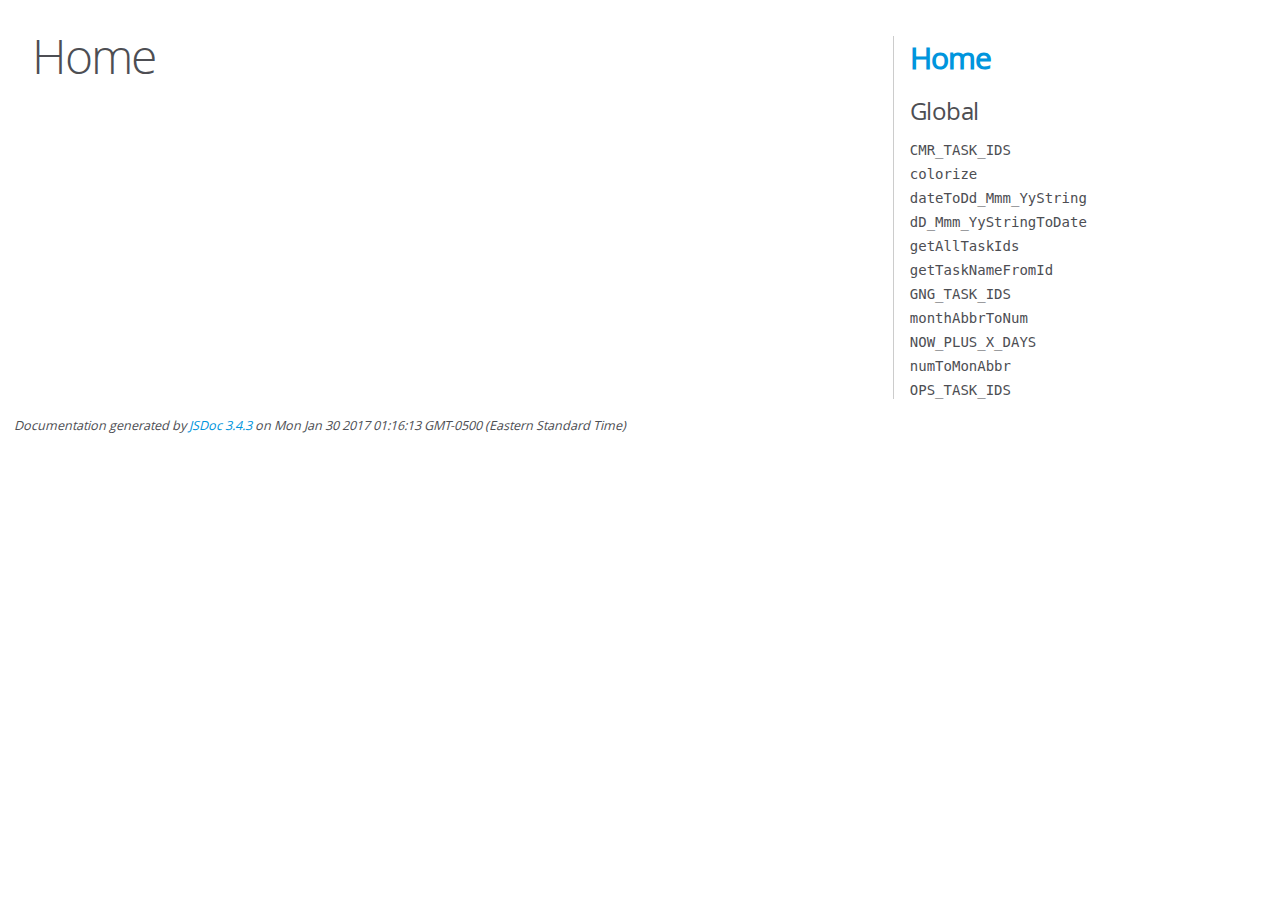
==== documentation/index.html @ 4a43f653 "Major Changes, too many to list." ====
<!DOCTYPE html>
<html lang="en">
<head>
    <meta charset="utf-8">
    <title>JSDoc: Home</title>

    <script src="scripts/prettify/prettify.js"> </script>
    <script src="scripts/prettify/lang-css.js"> </script>
    <!--[if lt IE 9]>
      <script src="//html5shiv.googlecode.com/svn/trunk/html5.js"></script>
    <![endif]-->
    <link type="text/css" rel="stylesheet" href="styles/prettify-tomorrow.css">
    <link type="text/css" rel="stylesheet" href="styles/jsdoc-default.css">
</head>

<body>

<div id="main">

    <h1 class="page-title">Home</h1>

    



    


    <h3> </h3>










    









</div>

<nav>
    <h2><a href="index.html">Home</a></h2><h3>Global</h3><ul><li><a href="global.html#CMR_TASK_IDS">CMR_TASK_IDS</a></li><li><a href="global.html#colorize">colorize</a></li><li><a href="global.html#dateToDd_Mmm_YyString">dateToDd_Mmm_YyString</a></li><li><a href="global.html#dD_Mmm_YyStringToDate">dD_Mmm_YyStringToDate</a></li><li><a href="global.html#getAllTaskIds">getAllTaskIds</a></li><li><a href="global.html#getTaskNameFromId">getTaskNameFromId</a></li><li><a href="global.html#GNG_TASK_IDS">GNG_TASK_IDS</a></li><li><a href="global.html#monthAbbrToNum">monthAbbrToNum</a></li><li><a href="global.html#NOW_PLUS_X_DAYS">NOW_PLUS_X_DAYS</a></li><li><a href="global.html#numToMonAbbr">numToMonAbbr</a></li><li><a href="global.html#OPS_TASK_IDS">OPS_TASK_IDS</a></li></ul>
</nav>

<br class="clear">

<footer>
    Documentation generated by <a href="https://github.com/jsdoc3/jsdoc">JSDoc 3.4.3</a> on Mon Jan 30 2017 01:16:13 GMT-0500 (Eastern Standard Time)
</footer>

<script> prettyPrint(); </script>
<script src="scripts/linenumber.js"> </script>
</body>
</html>
---- documentation/styles/prettify-tomorrow.css ----
/* Tomorrow Theme */
/* Original theme - https://github.com/chriskempson/tomorrow-theme */
/* Pretty printing styles. Used with prettify.js. */
/* SPAN elements with the classes below are added by prettyprint. */
/* plain text */
.pln {
  color: #4d4d4c; }

@media screen {
  /* string content */
  .str {
    color: #718c00; }

  /* a keyword */
  .kwd {
    color: #8959a8; }

  /* a comment */
  .com {
    color: #8e908c; }

  /* a type name */
  .typ {
    color: #4271ae; }

  /* a literal value */
  .lit {
    color: #f5871f; }

  /* punctuation */
  .pun {
    color: #4d4d4c; }

  /* lisp open bracket */
  .opn {
    color: #4d4d4c; }

  /* lisp close bracket */
  .clo {
    color: #4d4d4c; }

  /* a markup tag name */
  .tag {
    color: #c82829; }

  /* a markup attribute name */
  .atn {
    color: #f5871f; }

  /* a markup attribute value */
  .atv {
    color: #3e999f; }

  /* a declaration */
  .dec {
    color: #f5871f; }

  /* a variable name */
  .var {
    color: #c82829; }

  /* a function name */
  .fun {
    color: #4271ae; } }
/* Use higher contrast and text-weight for printable form. */
@media print, projection {
  .str {
    color: #060; }

  .kwd {
    color: #006;
    font-weight: bold; }

  .com {
    color: #600;
    font-style: italic; }

  .typ {
    color: #404;
    font-weight: bold; }

  .lit {
    color: #044; }

  .pun, .opn, .clo {
    color: #440; }

  .tag {
    color: #006;
    font-weight: bold; }

  .atn {
    color: #404; }

  .atv {
    color: #060; } }
/* Style */
/*
pre.prettyprint {
  background: white;
  font-family: Consolas, Monaco, 'Andale Mono', monospace;
  font-size: 12px;
  line-height: 1.5;
  border: 1px solid #ccc;
  padding: 10px; }
*/

/* Specify class=linenums on a pre to get line numbering */
ol.linenums {
  margin-top: 0;
  margin-bottom: 0; }

/* IE indents via margin-left */
li.L0,
li.L1,
li.L2,
li.L3,
li.L4,
li.L5,
li.L6,
li.L7,
li.L8,
li.L9 {
  /* */ }

/* Alternate shading for lines */
li.L1,
li.L3,
li.L5,
li.L7,
li.L9 {
  /* */ }
---- documentation/styles/jsdoc-default.css ----
@font-face {
    font-family: 'Open Sans';
    font-weight: normal;
    font-style: normal;
    src: url('../fonts/OpenSans-Regular-webfont.eot');
    src:
        local('Open Sans'),
        local('OpenSans'),
        url('../fonts/OpenSans-Regular-webfont.eot?#iefix') format('embedded-opentype'),
        url('../fonts/OpenSans-Regular-webfont.woff') format('woff'),
        url('../fonts/OpenSans-Regular-webfont.svg#open_sansregular') format('svg');
}

@font-face {
    font-family: 'Open Sans Light';
    font-weight: normal;
    font-style: normal;
    src: url('../fonts/OpenSans-Light-webfont.eot');
    src:
        local('Open Sans Light'),
        local('OpenSans Light'),
        url('../fonts/OpenSans-Light-webfont.eot?#iefix') format('embedded-opentype'),
        url('../fonts/OpenSans-Light-webfont.woff') format('woff'),
        url('../fonts/OpenSans-Light-webfont.svg#open_sanslight') format('svg');
}

html
{
    overflow: auto;
    background-color: #fff;
    font-size: 14px;
}

body
{
    font-family: 'Open Sans', sans-serif;
    line-height: 1.5;
    color: #4d4e53;
    background-color: white;
}

a, a:visited, a:active {
    color: #0095dd;
    text-decoration: none;
}

a:hover {
    text-decoration: underline;
}

header
{
    display: block;
    padding: 0px 4px;
}

tt, code, kbd, samp {
    font-family: Consolas, Monaco, 'Andale Mono', monospace;
}

.class-description {
    font-size: 130%;
    line-height: 140%;
    margin-bottom: 1em;
    margin-top: 1em;
}

.class-description:empty {
    margin: 0;
}

#main {
    float: left;
    width: 70%;
}

article dl {
    margin-bottom: 40px;
}

section
{
    display: block;
    background-color: #fff;
    padding: 12px 24px;
    border-bottom: 1px solid #ccc;
    margin-right: 30px;
}

.variation {
    display: none;
}

.signature-attributes {
    font-size: 60%;
    color: #aaa;
    font-style: italic;
    font-weight: lighter;
}

nav
{
    display: block;
    float: right;
    margin-top: 28px;
    width: 30%;
    box-sizing: border-box;
    border-left: 1px solid #ccc;
    padding-left: 16px;
}

nav ul {
    font-family: 'Lucida Grande', 'Lucida Sans Unicode', arial, sans-serif;
    font-size: 100%;
    line-height: 17px;
    padding: 0;
    margin: 0;
    list-style-type: none;
}

nav ul a, nav ul a:visited, nav ul a:active {
    font-family: Consolas, Monaco, 'Andale Mono', monospace;
    line-height: 18px;
    color: #4D4E53;
}

nav h3 {
    margin-top: 12px;
}

nav li {
    margin-top: 6px;
}

footer {
    display: block;
    padding: 6px;
    margin-top: 12px;
    font-style: italic;
    font-size: 90%;
}

h1, h2, h3, h4 {
    font-weight: 200;
    margin: 0;
}

h1
{
    font-family: 'Open Sans Light', sans-serif;
    font-size: 48px;
    letter-spacing: -2px;
    margin: 12px 24px 20px;
}

h2, h3.subsection-title
{
    font-size: 30px;
    font-weight: 700;
    letter-spacing: -1px;
    margin-bottom: 12px;
}

h3
{
    font-size: 24px;
    letter-spacing: -0.5px;
    margin-bottom: 12px;
}

h4
{
    font-size: 18px;
    letter-spacing: -0.33px;
    margin-bottom: 12px;
    color: #4d4e53;
}

h5, .container-overview .subsection-title
{
    font-size: 120%;
    font-weight: bold;
    letter-spacing: -0.01em;
    margin: 8px 0 3px 0;
}

h6
{
    font-size: 100%;
    letter-spacing: -0.01em;
    margin: 6px 0 3px 0;
    font-style: italic;
}

table
{
    border-spacing: 0;
    border: 0;
    border-collapse: collapse;
}

td, th
{
    border: 1px solid #ddd;
    margin: 0px;
    text-align: left;
    vertical-align: top;
    padding: 4px 6px;
    display: table-cell;
}

thead tr
{
    background-color: #ddd;
    font-weight: bold;
}

th { border-right: 1px solid #aaa; }
tr > th:last-child { border-right: 1px solid #ddd; }

.ancestors { color: #999; }
.ancestors a
{
    color: #999 !important;
    text-decoration: none;
}

.clear
{
    clear: both;
}

.important
{
    font-weight: bold;
    color: #950B02;
}

.yes-def {
    text-indent: -1000px;
}

.type-signature {
    color: #aaa;
}

.name, .signature {
    font-family: Consolas, Monaco, 'Andale Mono', monospace;
}

.details { margin-top: 14px; border-left: 2px solid #DDD; }
.details dt { width: 120px; float: left; padding-left: 10px;  padding-top: 6px; }
.details dd { margin-left: 70px; }
.details ul { margin: 0; }
.details ul { list-style-type: none; }
.details li { margin-left: 30px; padding-top: 6px; }
.details pre.prettyprint { margin: 0 }
.details .object-value { padding-top: 0; }

.description {
    margin-bottom: 1em;
    margin-top: 1em;
}

.code-caption
{
    font-style: italic;
    font-size: 107%;
    margin: 0;
}

.prettyprint
{
    border: 1px solid #ddd;
    width: 80%;
    overflow: auto;
}

.prettyprint.source {
    width: inherit;
}

.prettyprint code
{
    font-size: 100%;
    line-height: 18px;
    display: block;
    padding: 4px 12px;
    margin: 0;
    background-color: #fff;
    color: #4D4E53;
}

.prettyprint code span.line
{
  display: inline-block;
}

.prettyprint.linenums
{
  padding-left: 70px;
  -webkit-user-select: none;
  -moz-user-select: none;
  -ms-user-select: none;
  user-select: none;
}

.prettyprint.linenums ol
{
  padding-left: 0;
}

.prettyprint.linenums li
{
  border-left: 3px #ddd solid;
}

.prettyprint.linenums li.selected,
.prettyprint.linenums li.selected *
{
  background-color: lightyellow;
}

.prettyprint.linenums li *
{
  -webkit-user-select: text;
  -moz-user-select: text;
  -ms-user-select: text;
  user-select: text;
}

.params .name, .props .name, .name code {
    color: #4D4E53;
    font-family: Consolas, Monaco, 'Andale Mono', monospace;
    font-size: 100%;
}

.params td.description > p:first-child,
.props td.description > p:first-child
{
    margin-top: 0;
    padding-top: 0;
}

.params td.description > p:last-child,
.props td.description > p:last-child
{
    margin-bottom: 0;
    padding-bottom: 0;
}

.disabled {
    color: #454545;
}
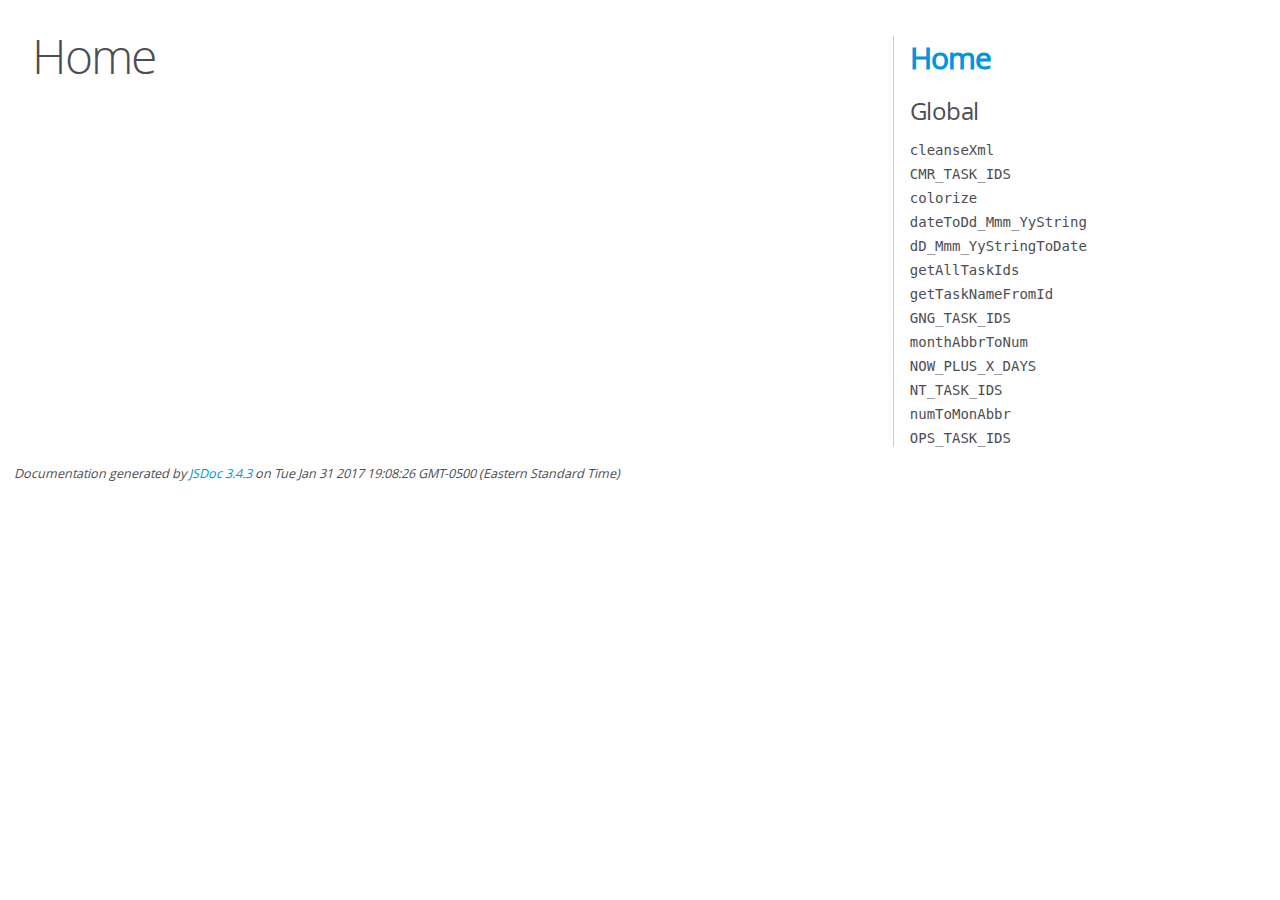
==== commit 96c2da19: "Got date sorting working, resized sq patches" ====
--- a/documentation/index.html
+++ b/documentation/index.html
@@ -50,13 +50,13 @@
 </div>
 
 <nav>
-    <h2><a href="index.html">Home</a></h2><h3>Global</h3><ul><li><a href="global.html#CMR_TASK_IDS">CMR_TASK_IDS</a></li><li><a href="global.html#colorize">colorize</a></li><li><a href="global.html#dateToDd_Mmm_YyString">dateToDd_Mmm_YyString</a></li><li><a href="global.html#dD_Mmm_YyStringToDate">dD_Mmm_YyStringToDate</a></li><li><a href="global.html#getAllTaskIds">getAllTaskIds</a></li><li><a href="global.html#getTaskNameFromId">getTaskNameFromId</a></li><li><a href="global.html#GNG_TASK_IDS">GNG_TASK_IDS</a></li><li><a href="global.html#monthAbbrToNum">monthAbbrToNum</a></li><li><a href="global.html#NOW_PLUS_X_DAYS">NOW_PLUS_X_DAYS</a></li><li><a href="global.html#numToMonAbbr">numToMonAbbr</a></li><li><a href="global.html#OPS_TASK_IDS">OPS_TASK_IDS</a></li></ul>
+    <h2><a href="index.html">Home</a></h2><h3>Global</h3><ul><li><a href="global.html#cleanseXml">cleanseXml</a></li><li><a href="global.html#CMR_TASK_IDS">CMR_TASK_IDS</a></li><li><a href="global.html#colorize">colorize</a></li><li><a href="global.html#dateToDd_Mmm_YyString">dateToDd_Mmm_YyString</a></li><li><a href="global.html#dD_Mmm_YyStringToDate">dD_Mmm_YyStringToDate</a></li><li><a href="global.html#getAllTaskIds">getAllTaskIds</a></li><li><a href="global.html#getTaskNameFromId">getTaskNameFromId</a></li><li><a href="global.html#GNG_TASK_IDS">GNG_TASK_IDS</a></li><li><a href="global.html#monthAbbrToNum">monthAbbrToNum</a></li><li><a href="global.html#NOW_PLUS_X_DAYS">NOW_PLUS_X_DAYS</a></li><li><a href="global.html#NT_TASK_IDS">NT_TASK_IDS</a></li><li><a href="global.html#numToMonAbbr">numToMonAbbr</a></li><li><a href="global.html#OPS_TASK_IDS">OPS_TASK_IDS</a></li></ul>
 </nav>
 
 <br class="clear">
 
 <footer>
-    Documentation generated by <a href="https://github.com/jsdoc3/jsdoc">JSDoc 3.4.3</a> on Mon Jan 30 2017 01:16:13 GMT-0500 (Eastern Standard Time)
+    Documentation generated by <a href="https://github.com/jsdoc3/jsdoc">JSDoc 3.4.3</a> on Tue Jan 31 2017 19:08:26 GMT-0500 (Eastern Standard Time)
 </footer>
 
 <script> prettyPrint(); </script>
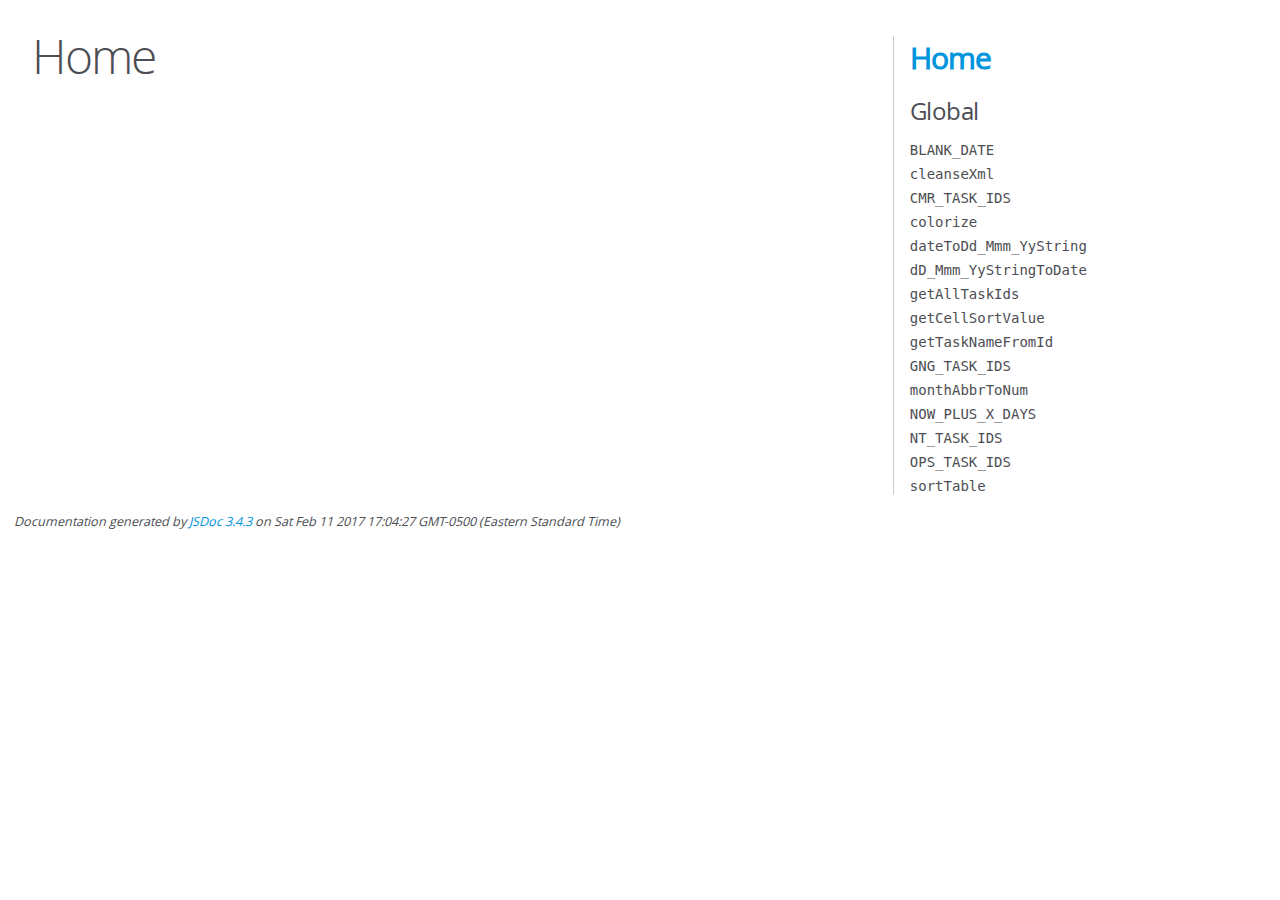
==== commit 68e94f52: "20170211" ====
--- a/documentation/index.html
+++ b/documentation/index.html
@@ -50,13 +50,13 @@
 </div>
 
 <nav>
-    <h2><a href="index.html">Home</a></h2><h3>Global</h3><ul><li><a href="global.html#cleanseXml">cleanseXml</a></li><li><a href="global.html#CMR_TASK_IDS">CMR_TASK_IDS</a></li><li><a href="global.html#colorize">colorize</a></li><li><a href="global.html#dateToDd_Mmm_YyString">dateToDd_Mmm_YyString</a></li><li><a href="global.html#dD_Mmm_YyStringToDate">dD_Mmm_YyStringToDate</a></li><li><a href="global.html#getAllTaskIds">getAllTaskIds</a></li><li><a href="global.html#getTaskNameFromId">getTaskNameFromId</a></li><li><a href="global.html#GNG_TASK_IDS">GNG_TASK_IDS</a></li><li><a href="global.html#monthAbbrToNum">monthAbbrToNum</a></li><li><a href="global.html#NOW_PLUS_X_DAYS">NOW_PLUS_X_DAYS</a></li><li><a href="global.html#NT_TASK_IDS">NT_TASK_IDS</a></li><li><a href="global.html#numToMonAbbr">numToMonAbbr</a></li><li><a href="global.html#OPS_TASK_IDS">OPS_TASK_IDS</a></li></ul>
+    <h2><a href="index.html">Home</a></h2><h3>Global</h3><ul><li><a href="global.html#BLANK_DATE">BLANK_DATE</a></li><li><a href="global.html#cleanseXml">cleanseXml</a></li><li><a href="global.html#CMR_TASK_IDS">CMR_TASK_IDS</a></li><li><a href="global.html#colorize">colorize</a></li><li><a href="global.html#dateToDd_Mmm_YyString">dateToDd_Mmm_YyString</a></li><li><a href="global.html#dD_Mmm_YyStringToDate">dD_Mmm_YyStringToDate</a></li><li><a href="global.html#getAllTaskIds">getAllTaskIds</a></li><li><a href="global.html#getCellSortValue">getCellSortValue</a></li><li><a href="global.html#getTaskNameFromId">getTaskNameFromId</a></li><li><a href="global.html#GNG_TASK_IDS">GNG_TASK_IDS</a></li><li><a href="global.html#monthAbbrToNum">monthAbbrToNum</a></li><li><a href="global.html#NOW_PLUS_X_DAYS">NOW_PLUS_X_DAYS</a></li><li><a href="global.html#NT_TASK_IDS">NT_TASK_IDS</a></li><li><a href="global.html#OPS_TASK_IDS">OPS_TASK_IDS</a></li><li><a href="global.html#sortTable">sortTable</a></li></ul>
 </nav>
 
 <br class="clear">
 
 <footer>
-    Documentation generated by <a href="https://github.com/jsdoc3/jsdoc">JSDoc 3.4.3</a> on Tue Jan 31 2017 19:08:26 GMT-0500 (Eastern Standard Time)
+    Documentation generated by <a href="https://github.com/jsdoc3/jsdoc">JSDoc 3.4.3</a> on Sat Feb 11 2017 17:04:27 GMT-0500 (Eastern Standard Time)
 </footer>
 
 <script> prettyPrint(); </script>
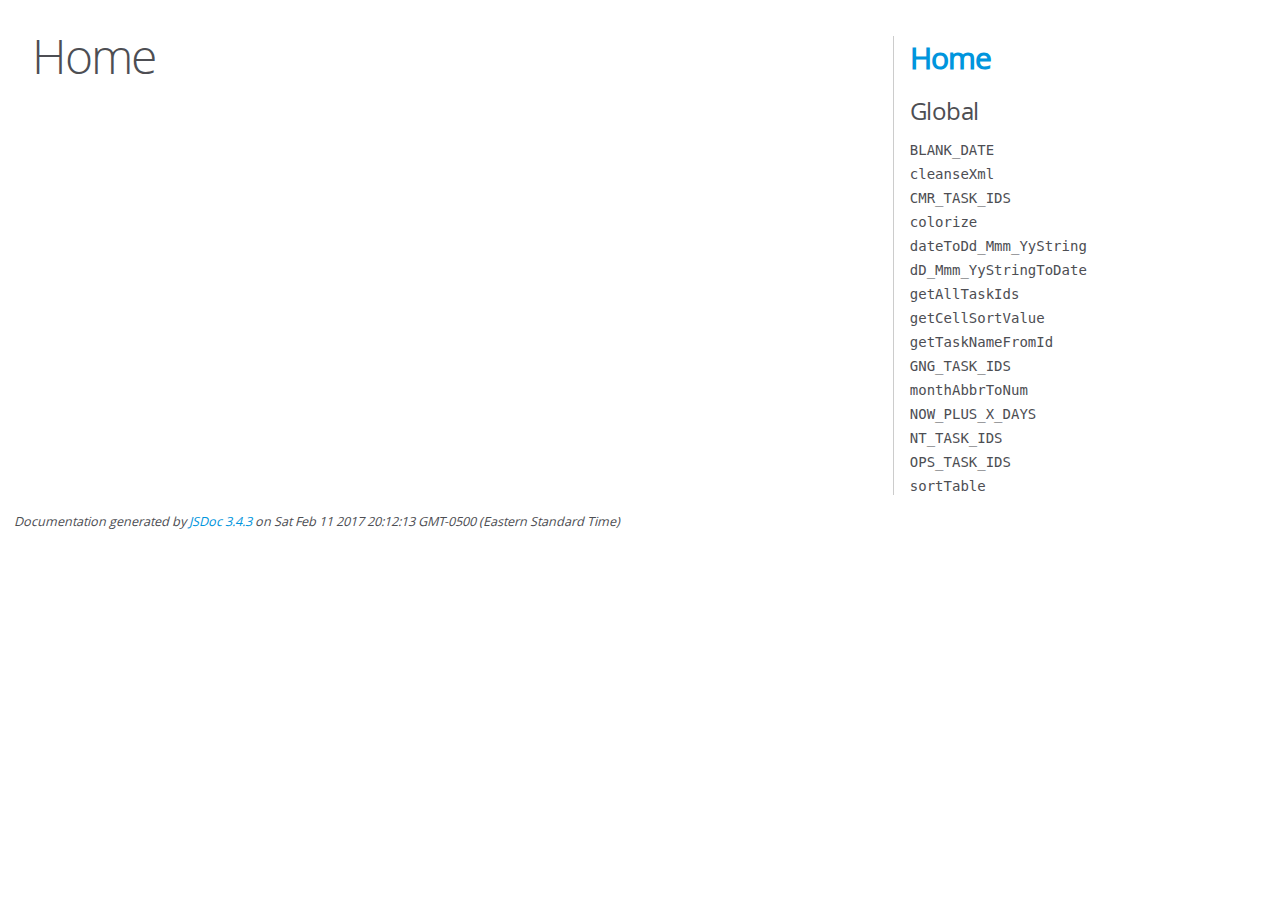
==== commit bb577d80: "file structure updates" ====
--- a/documentation/index.html
+++ b/documentation/index.html
@@ -56,7 +56,7 @@
 <br class="clear">
 
 <footer>
-    Documentation generated by <a href="https://github.com/jsdoc3/jsdoc">JSDoc 3.4.3</a> on Sat Feb 11 2017 17:04:27 GMT-0500 (Eastern Standard Time)
+    Documentation generated by <a href="https://github.com/jsdoc3/jsdoc">JSDoc 3.4.3</a> on Sat Feb 11 2017 20:12:13 GMT-0500 (Eastern Standard Time)
 </footer>
 
 <script> prettyPrint(); </script>
